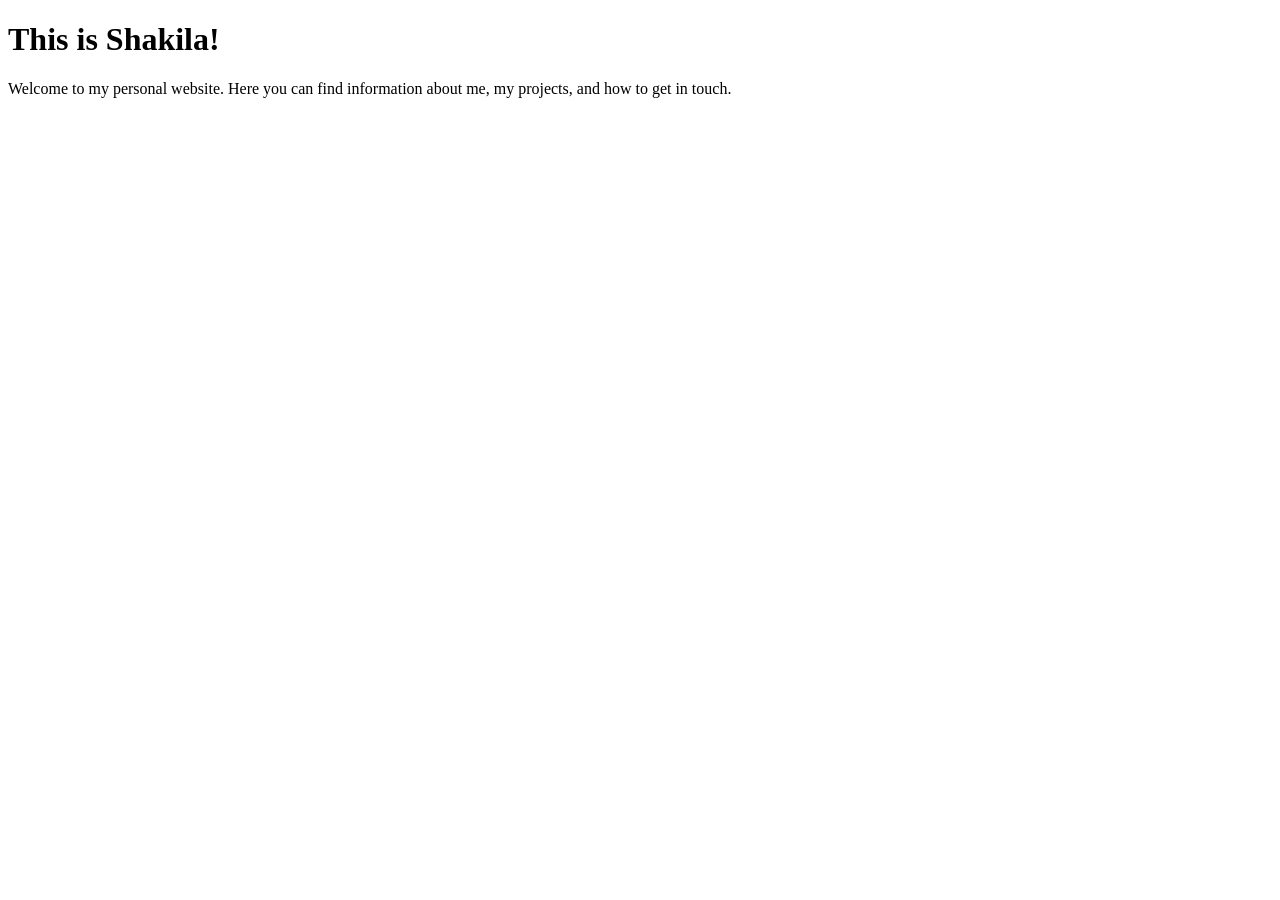
==== index.html @ e8c8035f "rename default.html to index.html" ====
<!DOCTYPE html>
<html lang="en">
    <head>
        <meta charset="UTF-8">
        <title>Document</title>
        <meta name="description" content="This is a sample description for the HTML document.">
        <meta name="viewport" content="width=device-width, initial-scale=1.0">
        <meta name="author" content="Shakila">
        <meta name="twitter:card" content="summary_large_image">
        <!-- <meta name="robots" content="index, follow"> -->
        <meta property="og:title" content="Sample HTML Document">
        <meta property="og:description" content="This is a sample description for the HTML document.">
        <meta property="og:image" content="path/to/image.jpg">
        <meta property="og:url" content="https://example.com">
        <meta property="og:type" content="website">

        <!-- check the canonical URL -->
        <link rel="canonical" href="https://shakila-ht.github.io/"> 
        <link rel="stylesheet" href="styles.css">

        <!-- favicon -->
        <link rel="icon" type="image/png" href="/siteart/favicon/favicon-96x96.png" sizes="96x96" />
        <link rel="icon" type="image/svg+xml" href="/siteart/favicon/favicon.svg" />
        <link rel="shortcut icon" href="/siteart/favicon/favicon.ico" />
        <link rel="apple-touch-icon" sizes="180x180" href="/siteart/favicon/apple-touch-icon.png" />
        <meta name="apple-mobile-web-app-title" content="Shakila's" />
        <link rel="manifest" href="/siteart/favicon/site.webmanifest" />

    </head>
    <body>
        <!-- !include header.html -->
        <h1>This is Shakila!</h1>
        <p>Welcome to my personal website. Here you can find information about me, my projects, and how to get in touch.</p>

    </body>
</html>
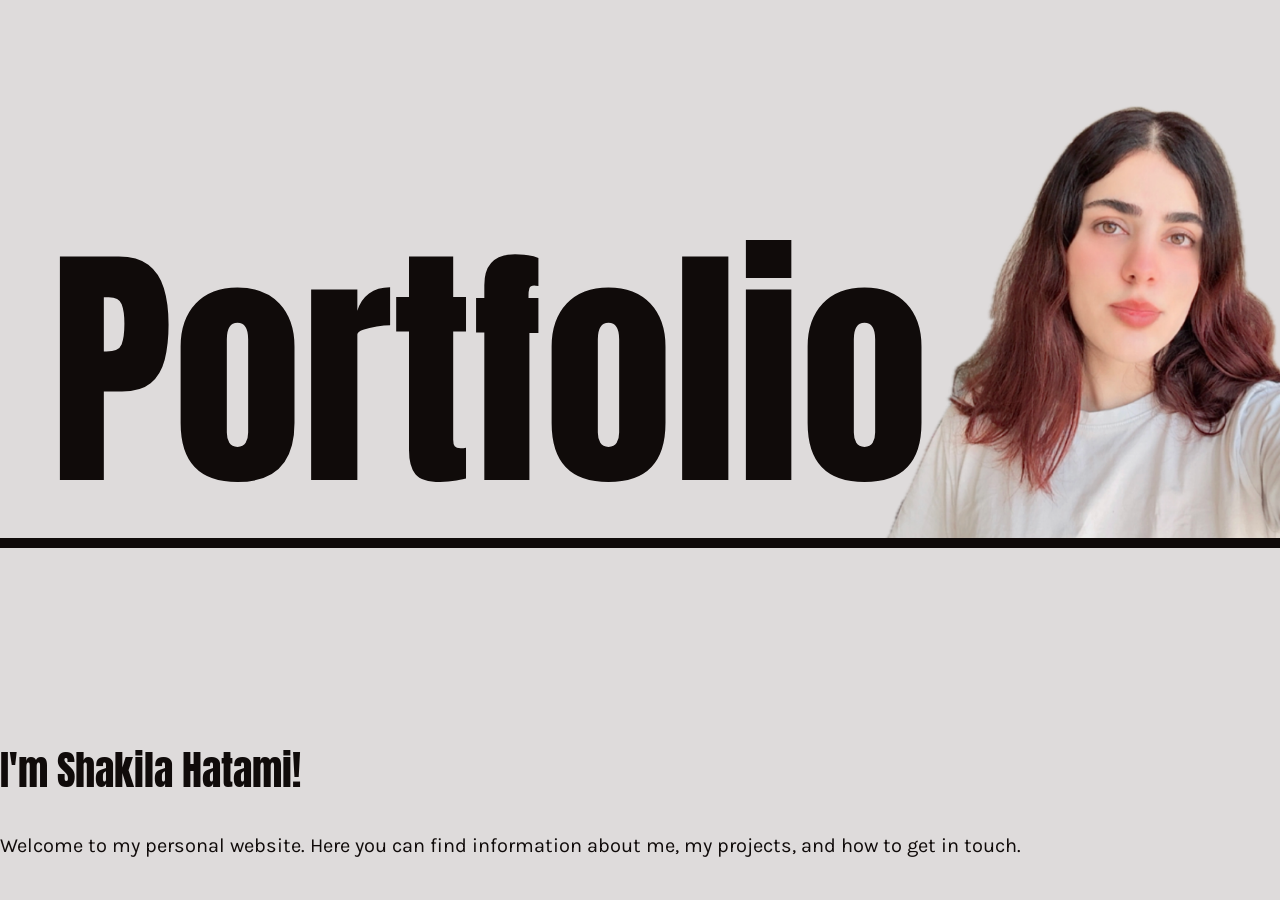
==== commit 783641a2: "Working on the hero section" ====
--- a/index.html
+++ b/index.html
@@ -15,8 +15,9 @@
         <meta property="og:type" content="website">
 
         <!-- check the canonical URL -->
-        <link rel="canonical" href="https://shakila-ht.github.io/"> 
-        <link rel="stylesheet" href="styles.css">
+        <link rel="canonical" href="https://sh-kila.github.io/"> 
+
+        <link rel="stylesheet" href="/style.css">
 
         <!-- favicon -->
         <link rel="icon" type="image/png" href="/siteart/favicon/favicon-96x96.png" sizes="96x96" />
@@ -26,11 +27,26 @@
         <meta name="apple-mobile-web-app-title" content="Shakila's" />
         <link rel="manifest" href="/siteart/favicon/site.webmanifest" />
 
+        <!-- google fonts -->
+        <link rel="preconnect" href="https://fonts.googleapis.com">
+        <link rel="preconnect" href="https://fonts.gstatic.com" crossorigin>
+        <link href="https://fonts.googleapis.com/css2?family=Anton&family=Karla:ital,wght@0,200..800;1,200..800&display=swap" rel="stylesheet">
+
     </head>
     <body>
-        <!-- !include header.html -->
-        <h1>This is Shakila!</h1>
-        <p>Welcome to my personal website. Here you can find information about me, my projects, and how to get in touch.</p>
+        <header>
+        </header>
+        <main>
+            <hero>
+                <h1>Portfolio</h1>
+                <h2><span>I'm </span> Shakila Hatami!</h2>
+                <p>Welcome to my personal website. Here you can find information about me, my projects, and how to get in touch.</p>
+                <img src="siteart/shakila.png" alt="shakila hatami portrait" id="hero-img">
+                <hr class="thick-hr">
+            </hero>
 
+
+
+        </main>
     </body>
 </html>
--- a/style.css
+++ b/style.css
@@ -0,0 +1,50 @@
+/* general styles */
+
+* {
+    box-sizing: border-box;
+}
+body{
+    margin: 0;
+    background-color: #dedbdb;
+    color: #100B0A;
+}
+
+/* font styles */
+h1{
+    font-family: "Anton", sans-serif;
+    font-weight: 400;
+    font-style: normal;
+    font-size: 260px;
+    position: relative;
+    margin-left: 50px;
+}
+h2{
+    font-family: "Anton", sans-serif;
+    font-weight: 400;
+    font-style: normal;
+    font-size: 40px;
+}
+p{
+  font-family: "Karla", sans-serif;
+  font-optical-sizing: auto;
+  font-weight: 400;
+  font-style: normal;
+  font-size: 20px;
+}
+/* main page styles */
+#hero-img{
+    position: absolute;
+    top: 100px;
+    right: 0;
+    width: 400px;
+}
+.thick-hr{
+    height: 10px;
+    color: #100B0A;
+    position: absolute;
+    background-color: #100B0A;
+    border: #100B0A solid 2px;
+    top: 530px;
+    left: 0;
+    right: 0;
+}
